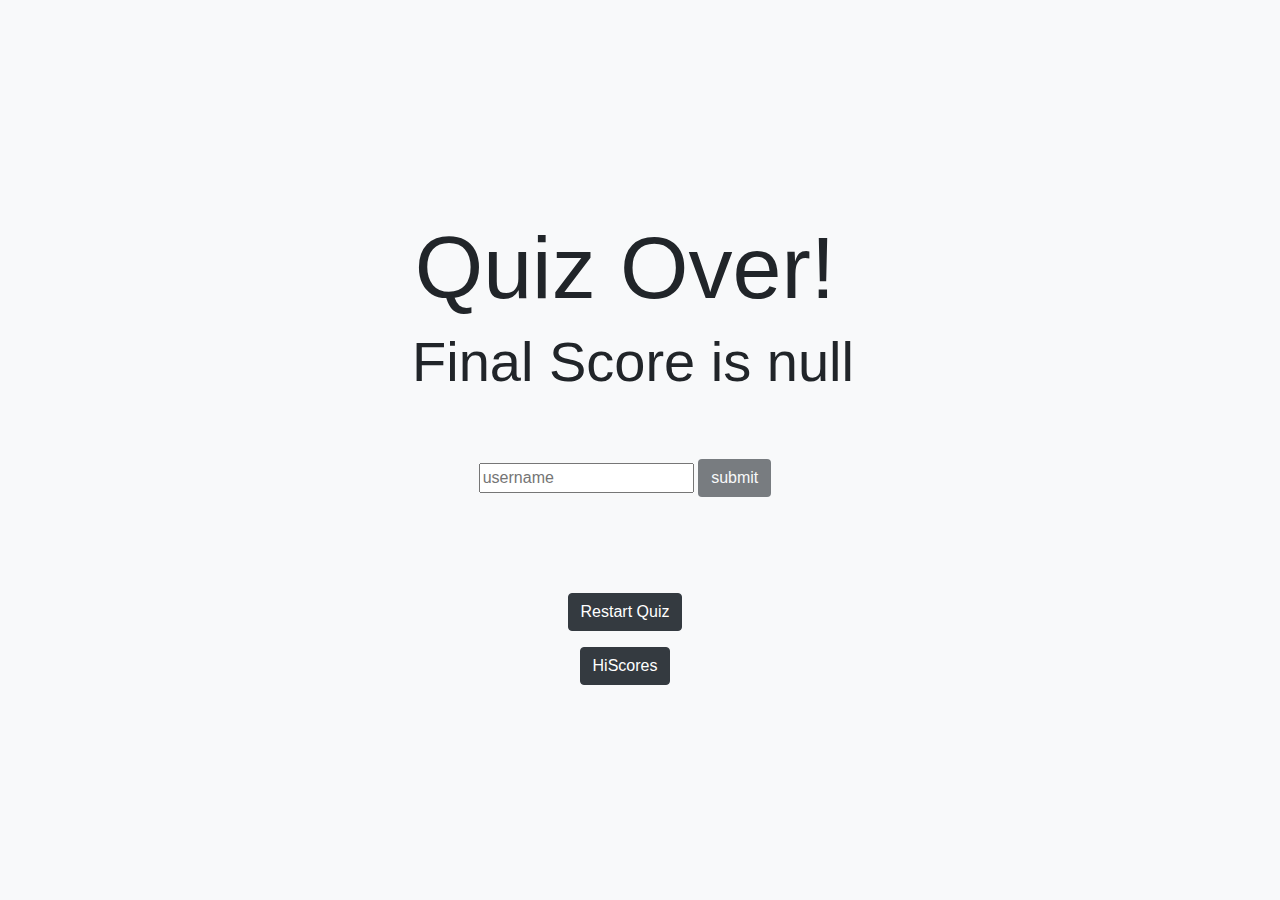
==== end.html @ 87266828 "finished end screen and displayed end score" ====
<!DOCTYPE html>
<html lang="en">
<head>
    <meta charset="UTF-8">
    <meta http-equiv="X-UA-Compatible" content="IE=edge">
    <meta name="viewport" content="width=device-width, initial-scale=1.0">
    <title>Javascript Quiz</title>
    <link rel="stylesheet" href="./assets/css/style.css">
    <link rel="stylesheet" href="https://cdnjs.cloudflare.com/ajax/libs/twitter-bootstrap/4.5.0/css/bootstrap.min.css">
</head>
<body>
    <div class="row min-vh-100 bg-light align-content-center">
        <section class="row w-100 d-flex justify-content-center">

            <div>
                <h1 class="display-2 text-center">Quiz Over!</h1> 

                <div id="end" class="d-flex display-4">
                    <p class="ml-3" id="finalScore"></p>
                </div>

                <form class="mt-5 pb-5 text-center">
        
                  <input type="text" name="username" id="username" placeholder="username">
                  <button type="submit" class="btn bg-dark text-light" id="saveScore" onclick="saveHighScore(event)" disabled>submit</button> 
                </form>
                
                <div class="row justify-content-center mt-5">
                    <a class="btn btn-dark display-3 text-center" href="./index.html">Restart Quiz </a> 
                </div>

                <div class="row justify-content-center mt-3">
                    <a class="btn btn-dark display-3 text-center" href="/">HiScores</a>
                </div>

            </div>

        </section>

    </div>

<script src="assets/js/end.js"></script>
</body>
</html>
---- assets/css/style.css ----
.choice-container:hover {
  cursor: pointer;
  transform: translateY(-0.2rem);
  transition: transform 150ms;
}
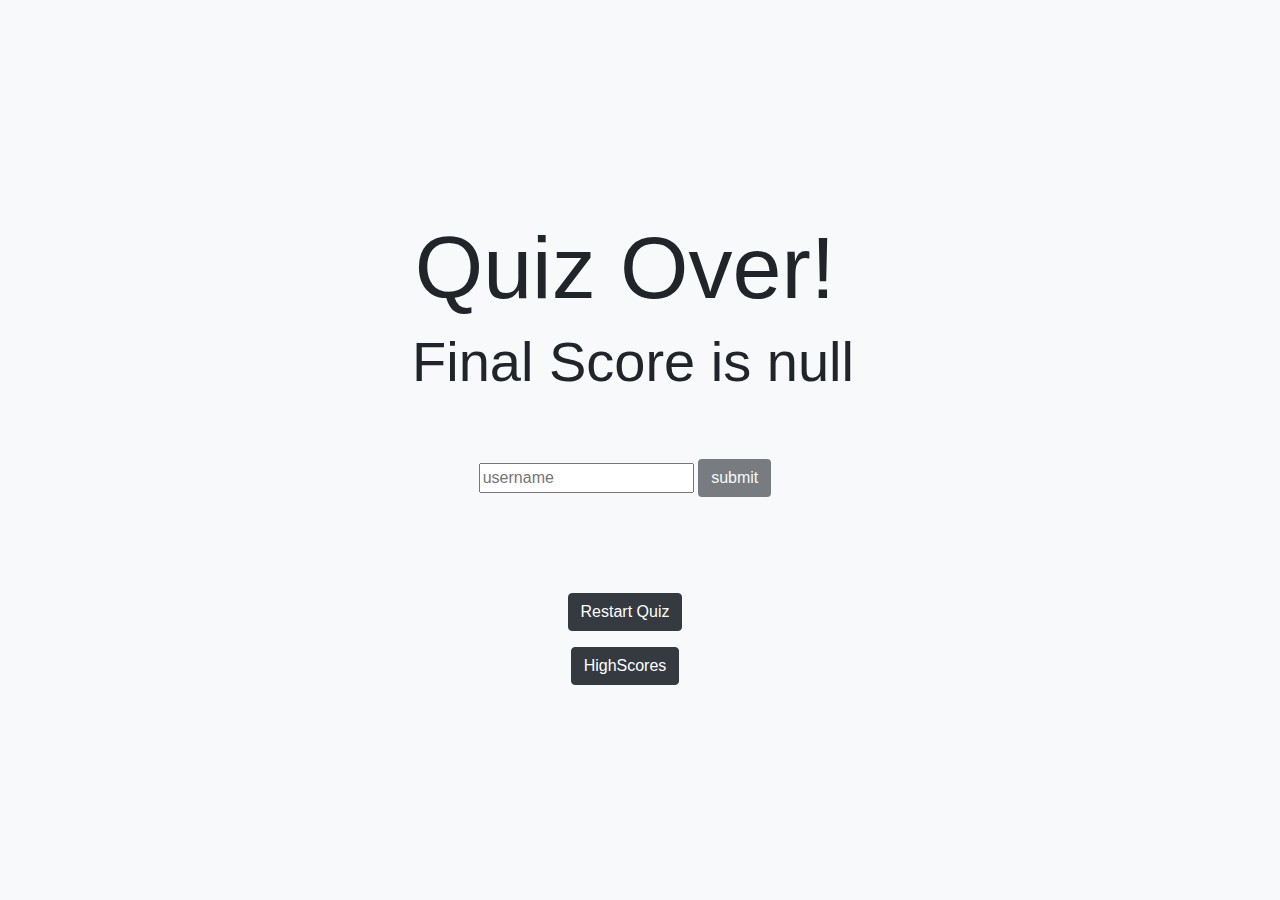
==== commit f7d5effb: "added details to the read.md" ====
--- a/end.html
+++ b/end.html
@@ -30,7 +30,7 @@
                 </div>
 
                 <div class="row justify-content-center mt-3">
-                    <a class="btn btn-dark display-3 text-center" href="/">HiScores</a>
+                    <a class="btn btn-dark display-3 text-center" href="./highscores.html">HighScores</a>
                 </div>
 
             </div>
